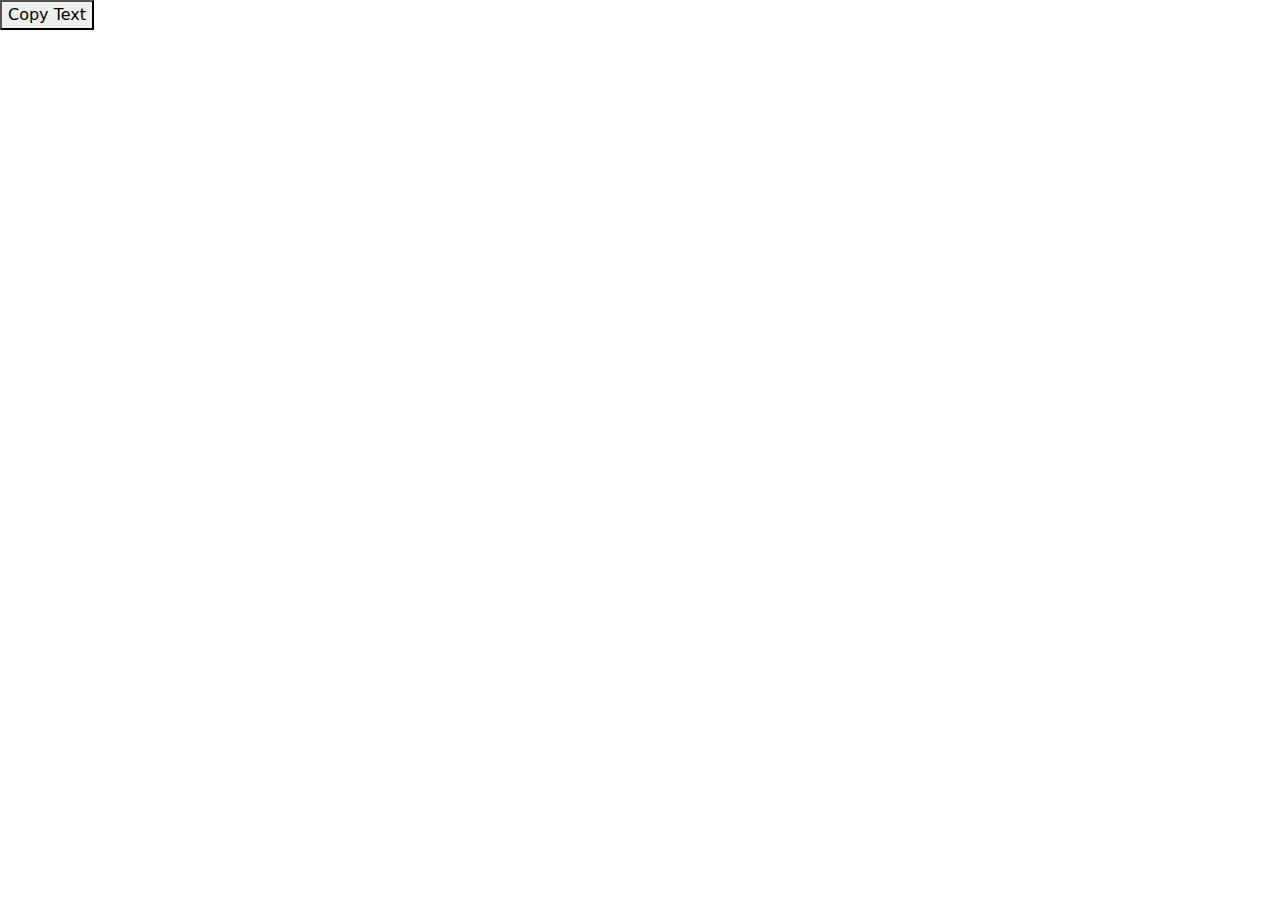
==== Button.html @ 8f94d526 "buton tooltip" ====
<!DOCTYPE html>
<html>
<head>
  <title>My Website</title>
  <link href="https://cdn.jsdelivr.net/npm/bootstrap@5.2.3/dist/css/bootstrap.min.css" rel="stylesheet">
  <script src="https://cdn.jsdelivr.net/npm/bootstrap@5.2.3/dist/js/bootstrap.bundle.min.js"></script>
</head>
<body>

  <button onclick="copyToClipboard()" data-toggle="tooltip" data-placement="top" title="Copy to clipboard">Copy Text</button>

  <script src="https://code.jquery.com/jquery-3.5.1.slim.min.js" integrity="sha384-DfXdz2htPH0lsSSs5nCTpuj/zy4C+OGpamoFVy38MVBnE+IbbVYUew+OrCXaRkfj" crossorigin="anonymous"></script>
  <script src="https://cdn.jsdelivr.net/npm/@popperjs/core@2.9.3/dist/umd/popper.min.js"></script>
  <script src="https://stackpath.bootstrapcdn.com/bootstrap/4.5.2/js/bootstrap.min.js" integrity="sha384-OgVRvuATP1z7JjHLkuOU7Xw704+h835Lr+6QL9UvYjZEK6KS9zpvpXuHvfT2Q7Kj" crossorigin="anonymous"></script>

  <script>
    function copyToClipboard() {
      const textToCopy = "Hello, world!";
      navigator.clipboard.writeText(textToCopy);
    }

    $(function () {
      $('[data-toggle="tooltip"]').tooltip()
    })
  </script>

</body>
</html>
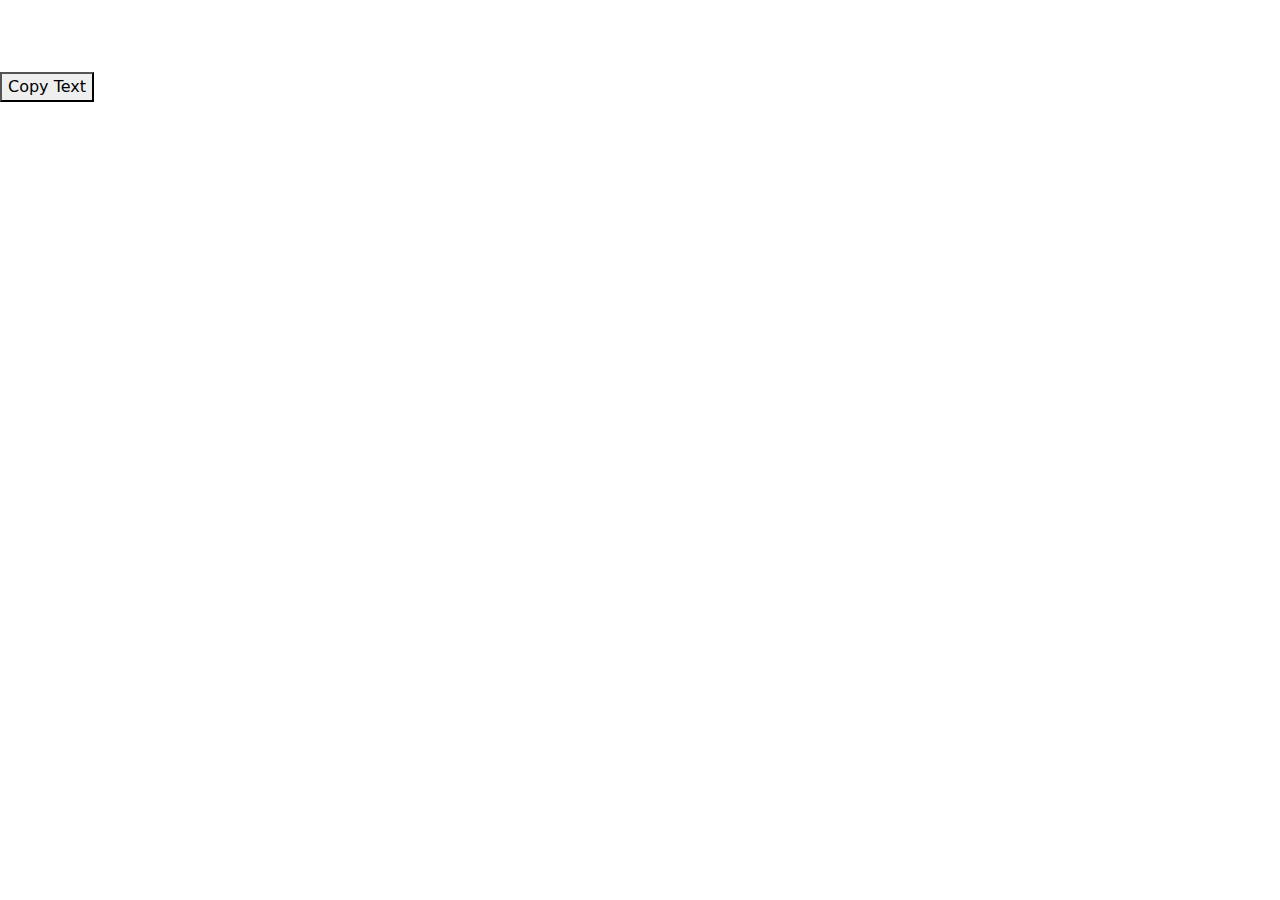
==== commit c69a344f: "estrela" ====
--- a/Button.html
+++ b/Button.html
@@ -6,7 +6,7 @@
   <script src="https://cdn.jsdelivr.net/npm/bootstrap@5.2.3/dist/js/bootstrap.bundle.min.js"></script>
 </head>
 <body>
-
+  <br>  <br> <br> 
   <button onclick="copyToClipboard()" data-toggle="tooltip" data-placement="top" title="Copy to clipboard">Copy Text</button>
 
   <script src="https://code.jquery.com/jquery-3.5.1.slim.min.js" integrity="sha384-DfXdz2htPH0lsSSs5nCTpuj/zy4C+OGpamoFVy38MVBnE+IbbVYUew+OrCXaRkfj" crossorigin="anonymous"></script>
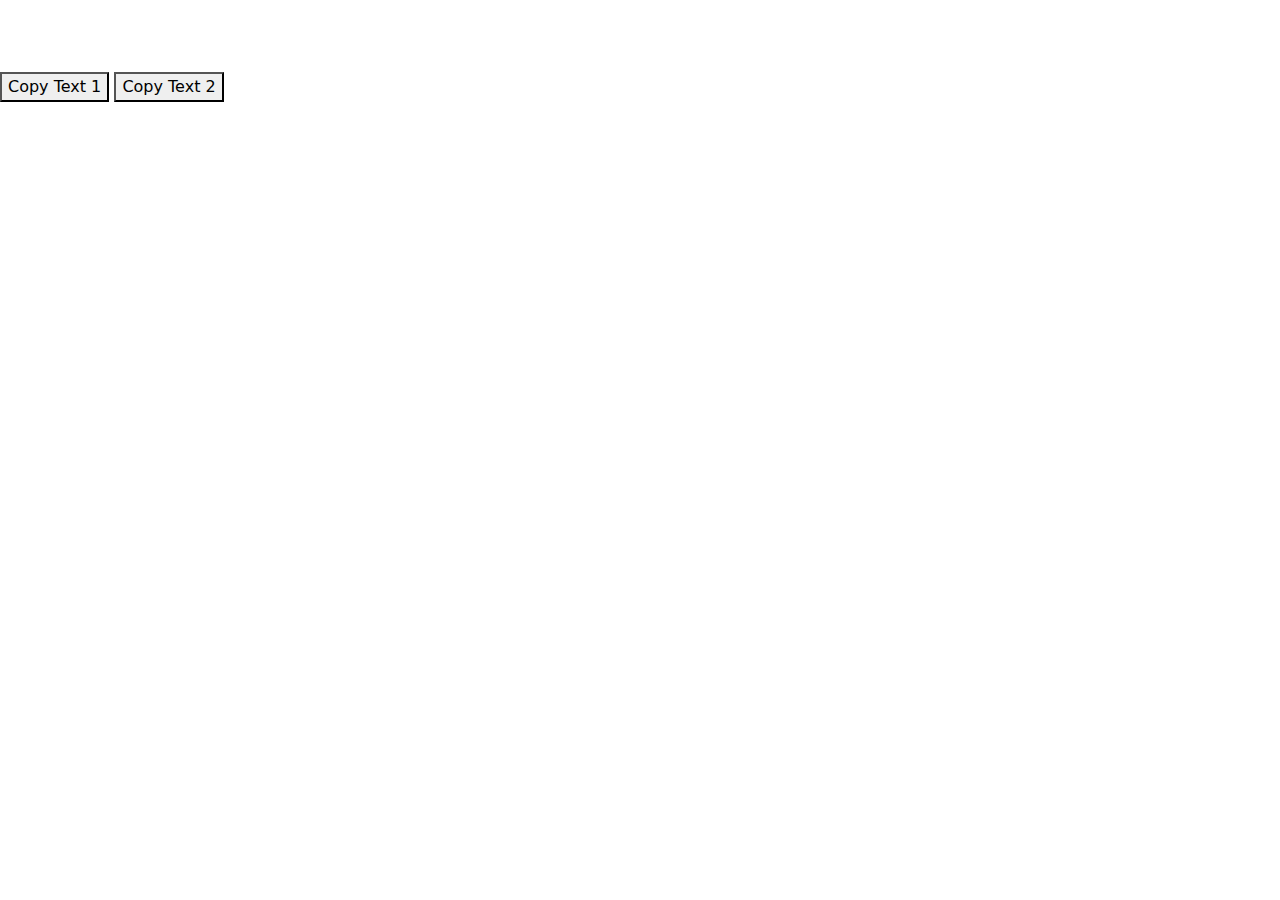
==== commit d8e5a9a5: "modal and buttons changes" ====
--- a/Button.html
+++ b/Button.html
@@ -7,17 +7,19 @@
 </head>
 <body>
   <br>  <br> <br> 
-  <button onclick="copyToClipboard()" data-toggle="tooltip" data-placement="top" title="Copy to clipboard">Copy Text</button>
+  <button onclick="copyToClipboard('Hello, world!')" data-toggle="tooltip" data-placement="top" title="Copy to clipboard">Copy Text 1</button>
 
+  <button onclick="copyToClipboard('Lorem ipsum dolor sit amet')" data-toggle="tooltip" data-placement="top" title="Copy to clipboard">Copy Text 2</button>
+  
   <script src="https://code.jquery.com/jquery-3.5.1.slim.min.js" integrity="sha384-DfXdz2htPH0lsSSs5nCTpuj/zy4C+OGpamoFVy38MVBnE+IbbVYUew+OrCXaRkfj" crossorigin="anonymous"></script>
   <script src="https://cdn.jsdelivr.net/npm/@popperjs/core@2.9.3/dist/umd/popper.min.js"></script>
   <script src="https://stackpath.bootstrapcdn.com/bootstrap/4.5.2/js/bootstrap.min.js" integrity="sha384-OgVRvuATP1z7JjHLkuOU7Xw704+h835Lr+6QL9UvYjZEK6KS9zpvpXuHvfT2Q7Kj" crossorigin="anonymous"></script>
 
   <script>
-    function copyToClipboard() {
-      const textToCopy = "Hello, world!";
-      navigator.clipboard.writeText(textToCopy);
-    }
+  function copyToClipboard(textToCopy) {
+  navigator.clipboard.writeText(textToCopy);
+}
+
 
     $(function () {
       $('[data-toggle="tooltip"]').tooltip()
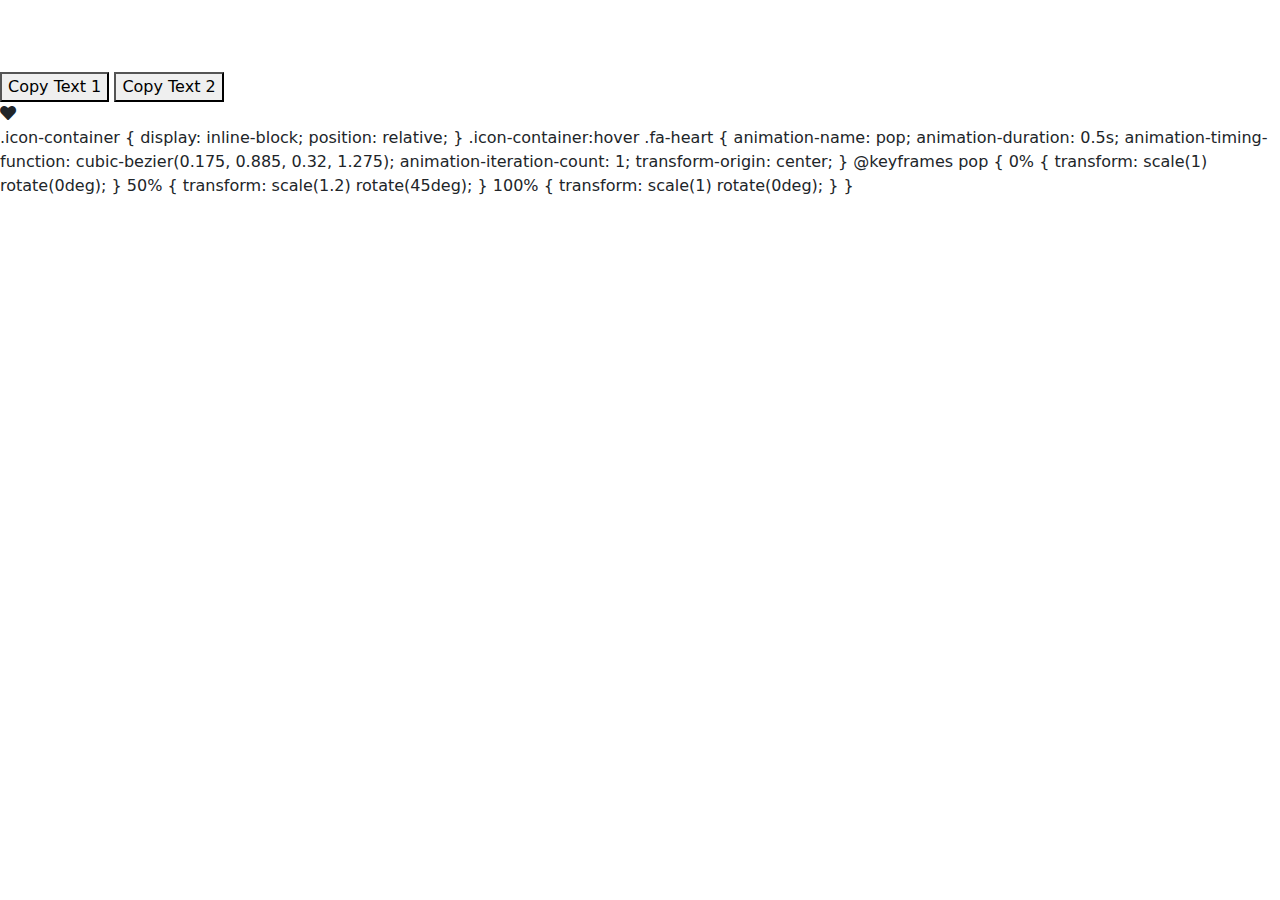
==== commit 20a07700: "changes to the page" ====
--- a/Button.html
+++ b/Button.html
@@ -28,3 +28,40 @@
 
 </body>
 </html>
+
+
+<link rel="stylesheet" href="https://cdnjs.cloudflare.com/ajax/libs/font-awesome/5.15.3/css/all.min.css" />
+
+
+<div class="icon-container">
+  <i class="fas fa-heart"></i>
+</div>
+
+
+.icon-container {
+  display: inline-block;
+  position: relative;
+}
+
+.icon-container:hover .fa-heart {
+  animation-name: pop;
+  animation-duration: 0.5s;
+  animation-timing-function: cubic-bezier(0.175, 0.885, 0.32, 1.275);
+  animation-iteration-count: 1;
+  transform-origin: center;
+}
+
+@keyframes pop {
+  0% {
+    transform: scale(1) rotate(0deg);
+  }
+  50% {
+    transform: scale(1.2) rotate(45deg);
+  }
+  100% {
+    transform: scale(1) rotate(0deg);
+  }
+}
+
+
+
